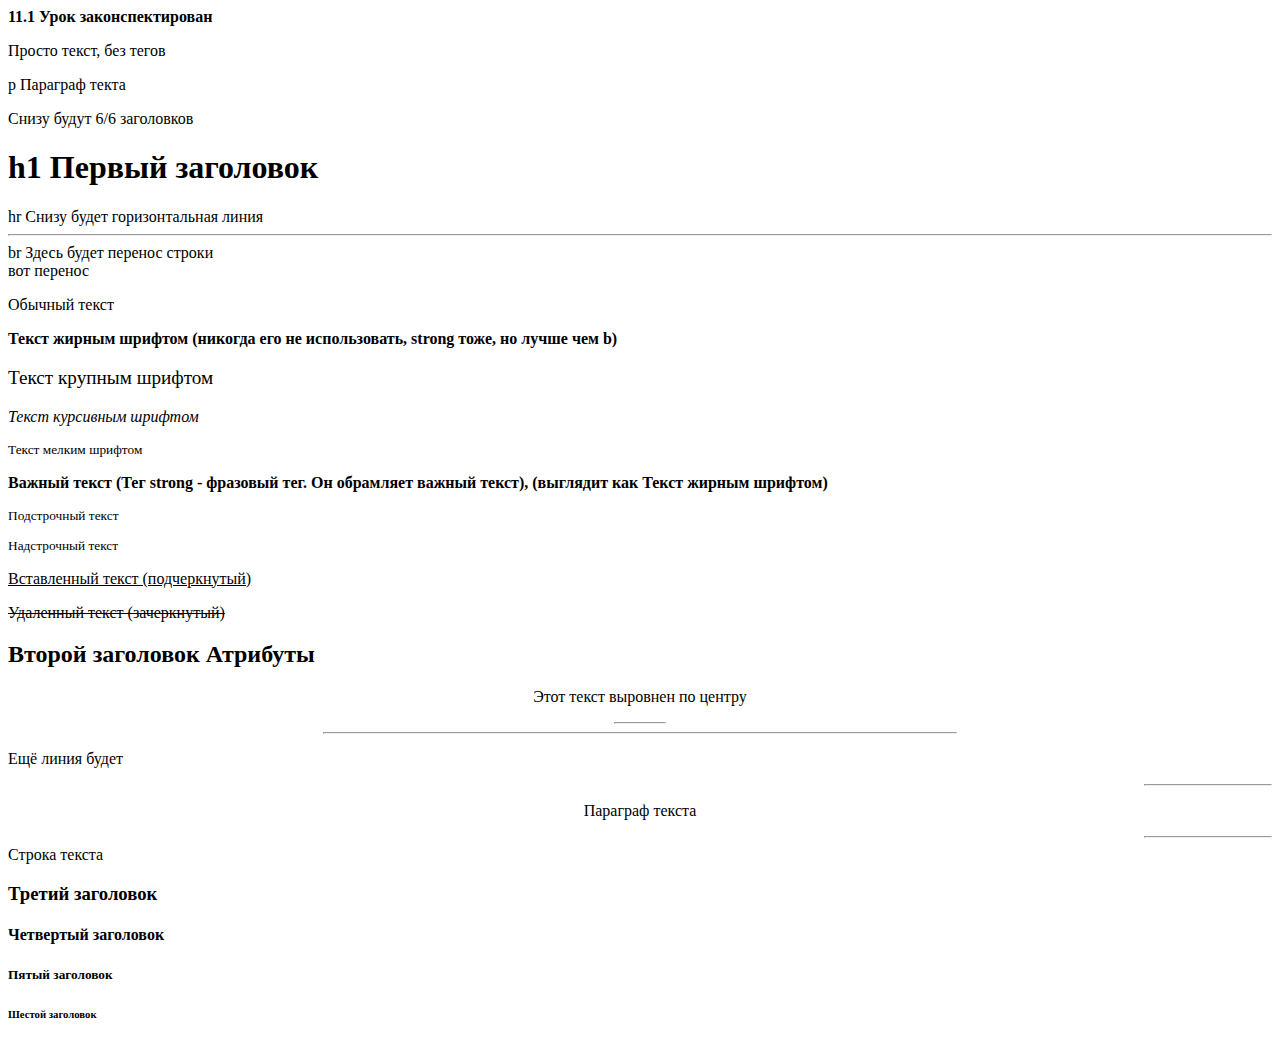
==== index.html @ 39ca6b89 "fix html/add css" ====
<html> 
    <head> 
        <title>title Заголовок страницы на вкладке браузера</title> 
        <link rel="stylesheet" href="style.css"> 
    </head>
    <body>
        <p class="strong">11.1 Урок законспектирован</p> 
            Просто текст, без тегов
            <p>p Параграф текта</p>
            <p>Снизу будут 6/6 заголовков</p> 
        <h1>h1 Первый заголовок</h1>
            hr Снизу будет горизонтальная линия
            <hr> 
            <!--Это кометарий, его не видно на страничке, видно только в коде-->
            br Здесь будет перенос строки 
            <br>
            вот перенос 
            <p>Обычный текст</p>
            <p class="strong">Текст жирным шрифтом (никогда его не использовать, strong тоже, но лучше чем b)</p>
            <p class="big">Текст крупным шрифтом</p>
            <p class="italic">Текст курсивным шрифтом</p>
            <p class="small"> Текст мелким шрифтом</p>
            <p class="strong">Важный текст (Тег strong - фразовый тег. Он обрамляет важный текст), 
                (выглядит как Текст жирным шрифтом)</p>
            <p class="sub">Подстрочный текст</p>
            <p class="sup">Надстрочный текст</p>
            <p class="ins">Вставленный текст (подчеркнутый)</p>
            <p class="del">Удаленный текст (зачеркнутый)</p>
        <h2>Второй заголовок Атрибуты</h2>
            <p align="center"> <!--center можно заменить на left и right-->
            Этот текст выровнен по центру
            </p> 
            <hr width="50px" /> 
            <hr width="50%" /> 
            <p>Ещё линия будет</p>
            <hr width="10%" align="right" /> 
            <p align="center">Параграф текста <br>
            <hr width="10%" align="right" />Строка текста 
            </p>            
        <h3>Третий заголовок</h3>
        <h4>Четвертый заголовок</h4>
        <h5>Пятый заголовок</h5>
        <h6>Шестой заголовок</h6>
    </body>
</html>
---- style.css ----
.strong {
    font-weight: bold;
}
.big {
    font-size: larger;
}
.italic {
    font-style: italic;
}
.small {
    font-size: smaller;
}
.sub {
    vertical-align: sub; 
    font-size: smaller;
}
.sup {
    vertical-align: sup; 
    font-size: smaller; 
}
.ins {
    text-decoration: underline; 
}
.del {
    text-decoration: line-through;
}
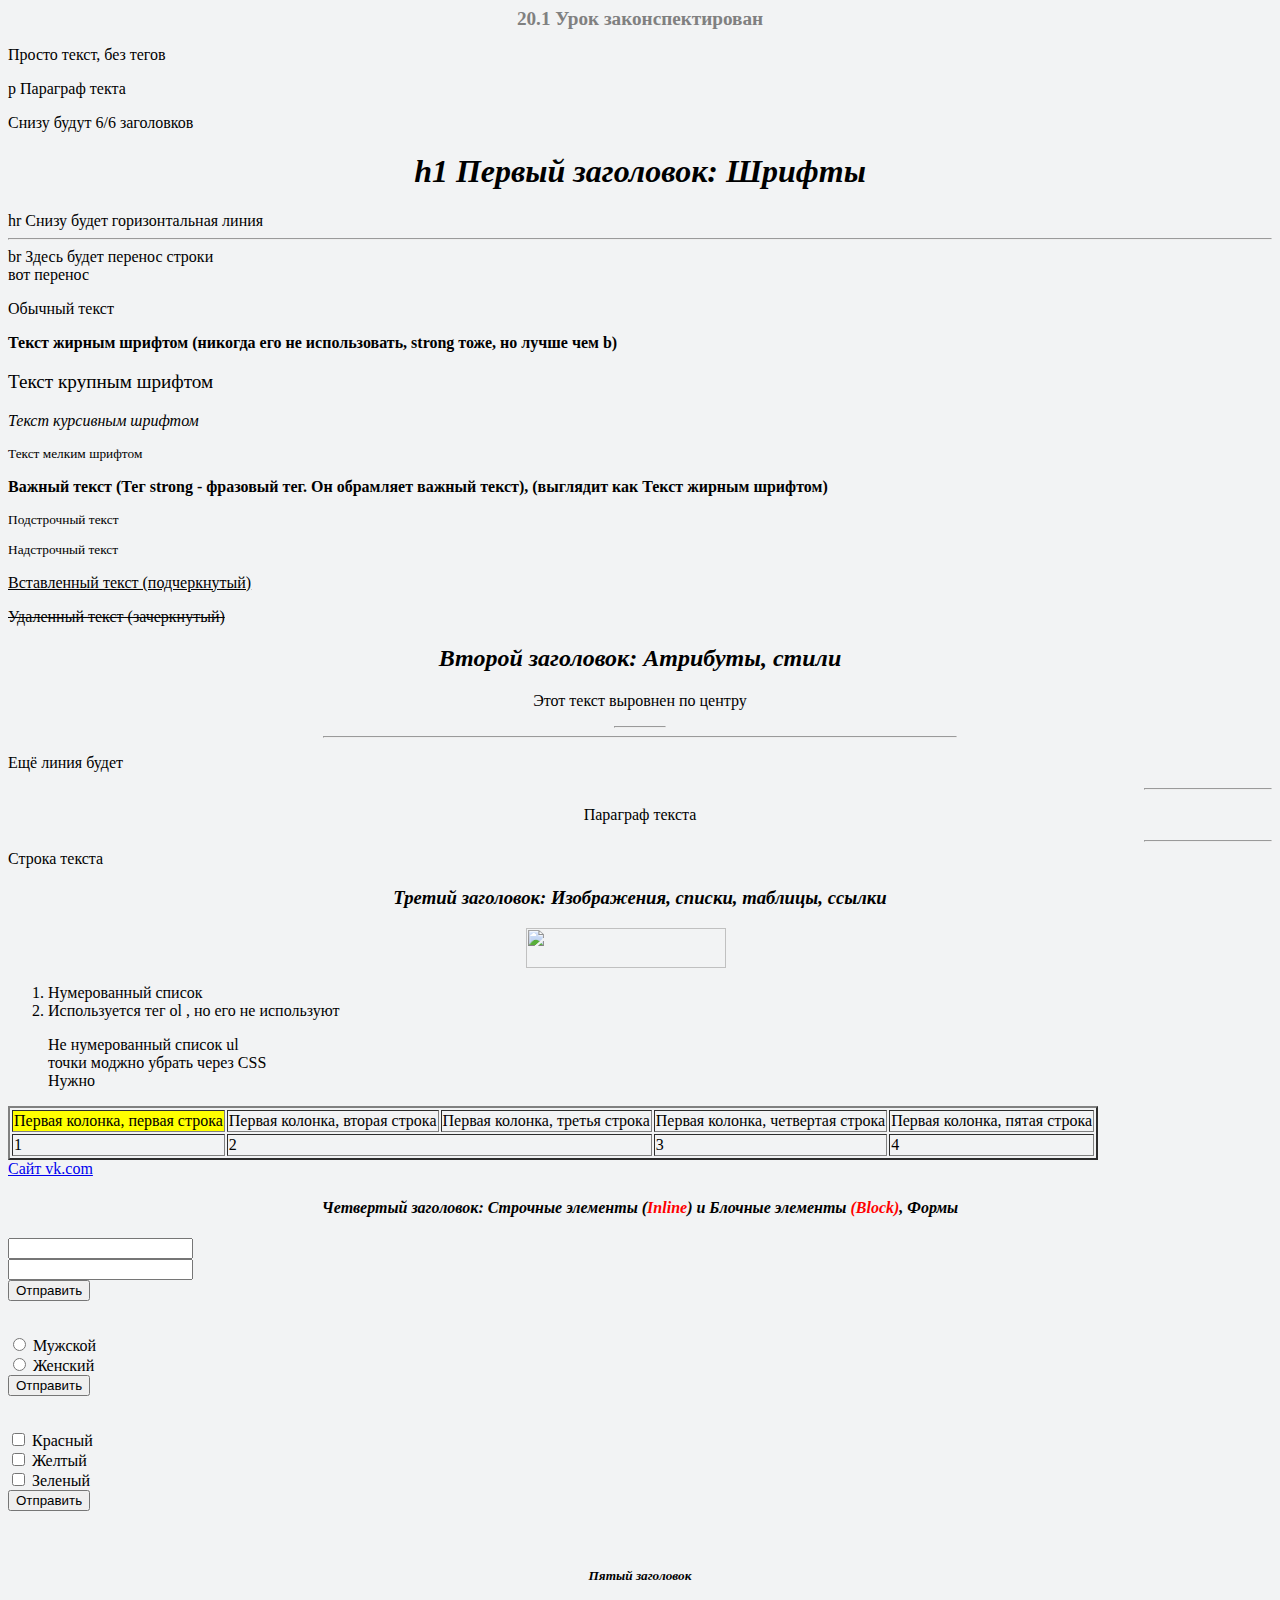
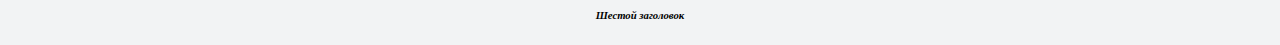
==== commit 5e0d8d3d: "Add files via upload" ====
--- a/index.html
+++ b/index.html
@@ -1,45 +1,96 @@
-<html> 
-    <head> 
-        <title>title Заголовок страницы на вкладке браузера</title> 
-        <link rel="stylesheet" href="style.css"> 
-    </head>
-    <body>
-        <p class="strong">11.1 Урок законспектирован</p> 
-            Просто текст, без тегов
-            <p>p Параграф текта</p>
-            <p>Снизу будут 6/6 заголовков</p> 
-        <h1>h1 Первый заголовок</h1>
-            hr Снизу будет горизонтальная линия
-            <hr> 
-            <!--Это кометарий, его не видно на страничке, видно только в коде-->
-            br Здесь будет перенос строки 
-            <br>
-            вот перенос 
-            <p>Обычный текст</p>
-            <p class="strong">Текст жирным шрифтом (никогда его не использовать, strong тоже, но лучше чем b)</p>
-            <p class="big">Текст крупным шрифтом</p>
-            <p class="italic">Текст курсивным шрифтом</p>
-            <p class="small"> Текст мелким шрифтом</p>
-            <p class="strong">Важный текст (Тег strong - фразовый тег. Он обрамляет важный текст), 
-                (выглядит как Текст жирным шрифтом)</p>
-            <p class="sub">Подстрочный текст</p>
-            <p class="sup">Надстрочный текст</p>
-            <p class="ins">Вставленный текст (подчеркнутый)</p>
-            <p class="del">Удаленный текст (зачеркнутый)</p>
-        <h2>Второй заголовок Атрибуты</h2>
-            <p align="center"> <!--center можно заменить на left и right-->
-            Этот текст выровнен по центру
-            </p> 
-            <hr width="50px" /> 
-            <hr width="50%" /> 
-            <p>Ещё линия будет</p>
-            <hr width="10%" align="right" /> 
-            <p align="center">Параграф текста <br>
-            <hr width="10%" align="right" />Строка текста 
-            </p>            
-        <h3>Третий заголовок</h3>
-        <h4>Четвертый заголовок</h4>
-        <h5>Пятый заголовок</h5>
-        <h6>Шестой заголовок</h6>
-    </body>
+<html> 
+    <head> 
+        <title>title Заголовок страницы на вкладке браузера</title> 
+        <link rel="stylesheet" href="style.css"> 
+    </head>
+    <body bgcolor="F2F3F4">
+        <p align="center"><span class="white_text big strong">20.1 Урок законспектирован</span></p> 
+            Просто текст, без тегов
+            <p>p Параграф текта</p>
+            <p>Снизу будут 6/6 заголовков</p> 
+        <h1>h1 Первый заголовок: Шрифты</h1>
+            hr Снизу будет горизонтальная линия
+            <hr> 
+            <!--Это кометарий, его не видно на страничке, видно только в коде-->
+            br Здесь будет перенос строки 
+            <br>
+            вот перенос 
+            <p>Обычный текст</p>
+            <p class="strong">Текст жирным шрифтом (никогда его не использовать, 
+                strong тоже, но лучше чем b)</p>
+            <p class="big">Текст крупным шрифтом</p>
+            <p class="italic">Текст курсивным шрифтом</p>
+            <p class="small"> Текст мелким шрифтом</p>
+            <p class="strong">Важный текст (Тег strong - фразовый тег. Он обрамляет важный текст), 
+                (выглядит как Текст жирным шрифтом)</p>
+            <p class="sub">Подстрочный текст</p>
+            <p class="sup">Надстрочный текст</p>
+            <p class="ins">Вставленный текст (подчеркнутый)</p>
+            <p class="del">Удаленный текст (зачеркнутый)</p>
+        <h2>Второй заголовок: Атрибуты, стили</h2>
+            <p align="center"> <!--center можно заменить на left и right-->
+            Этот текст выровнен по центру
+            </p> 
+            <hr width="50px" /> 
+            <hr width="50%" /> 
+            <p>Ещё линия будет</p>
+            <hr width="10%" align="right" /> 
+            <p align="center">Параграф текста <br>
+            <hr width="10%" align="right" />Строка текста 
+            </p>            
+        <h3>Третий заголовок: Изображения, списки, таблицы, ссылки</h3> 
+            <img class="microsoft_img" src="https://img-prod-cms-rt-microsoft-com.akamaized.net/cms/api/am/imageFileData/RE1Mu3b?ver=5c31">
+            <ol>
+                <li>Нумерованный список</li> 
+                <li>Используется тег ol , но его не используют</li>
+            </ol> 
+            <ul>
+                <div class="list"><li>Не нумерованный список ul</li> 
+                <li>точки моджно убрать через CSS</li>
+                <li>Нужно</li></div>
+            </ul>
+            <table border="2">
+                <!-- Атрибут border не поддерживается в HTML5 -->
+                <tr>
+                    <td bgcolor="yellow">Первая колонка, первая строка</td>
+                    <td>Первая колонка, вторая строка</td>
+                    <td>Первая колонка, третья строка</td>
+                    <td>Первая колонка, четвертая строка</td>
+                    <td>Первая колонка, пятая строка</td>
+                </tr>
+                <tr>
+                    <td>1</td>
+                    <td colspan="2">2</td>
+                    <td>3</td>
+                    <td>4</td>
+                </tr>
+            </table> 
+            <a href="http://www.vk.com" target="blank">Сайт vk.com</a> 
+            <!-- Атрибут target больше не используется -->
+        <h4>Четвертый заголовок: Строчные элементы (<span class="red">Inline</span>) и Блочные элементы 
+            <span class="red">(Block)</span>, Формы</h4>
+            <!-- Блочные элементы не могут входить в состав строчных -->
+                <form action="http://www.vk.com" method="post">
+                <!-- method="post" скрывакт в URL введенные данные, 
+                    method="get" не безопасен, он сохрняет данные из <form>  -->
+                    <input type="text" name="Имя пользователя" /> <br>
+                    <input type="password" name="Пароль" /> <br>
+                    <!-- Почему нет названий????????????????????????????????????????????????????????????????????? -->
+                    <input type="submit" value="Отправить" /> <br>
+                </form> <br> 
+                <form action="http://www.vk.com" method="post">
+                    <input type="radio" name="gender" value="1" /> Мужской <br> 
+                    <input type="radio" name="gender" value="2" /> Женский <br> 
+                    <!-- Radio предлагает выбрать что-то одно --> 
+                    <input type="submit" value="Отправить" /><br>
+                </form> <br>
+                <form action="http://www.vk.com" method="post">
+                    <input type="checkbox" name="color" value="1" /> Красный <br>
+                    <input type="checkbox" name="color" value="2" /> Желтый <br>
+                    <input type="checkbox" name="color" value="3" /> Зеленый <br> 
+                    <input type="submit" value="Отправить" /> <br>
+                </form> <br>
+        <h5>Пятый заголовок</h5>
+        <h6>Шестой заголовок</h6>
+    </body>
 </html>--- a/style.css
+++ b/style.css
@@ -1,26 +1,51 @@
-.strong {
-    font-weight: bold;
-}
-.big {
-    font-size: larger;
-}
-.italic {
-    font-style: italic;
-}
-.small {
-    font-size: smaller;
-}
-.sub {
-    vertical-align: sub; 
-    font-size: smaller;
-}
-.sup {
-    vertical-align: sup; 
-    font-size: smaller; 
-}
-.ins {
-    text-decoration: underline; 
-}
-.del {
-    text-decoration: line-through;
-} 
+.strong {
+    font-weight: bold;
+}
+.big {
+    font-size: larger;
+}
+.italic {
+    font-style: italic;
+}
+.small {
+    font-size: smaller;
+}
+.sub {
+    vertical-align: sub; 
+    font-size: smaller;
+}
+.sup {
+    vertical-align: sup; 
+    font-size: smaller; 
+}
+.ins {
+    text-decoration: underline; 
+}
+.del {
+    text-decoration: line-through;
+} 
+h1, h2,  h3, h4, h5, h6 {
+    text-align: center; 
+    font-style: italic;
+    /* Расположение текста по центру, слева, справа */
+} 
+.microsoft_img {
+    margin-left: 41%; 
+    /* Расположение слева */
+    height: 40px;
+/* Высота */
+    width: 200px; 
+     /* Ширина */
+} 
+.list {
+    list-style-type: none;
+} 
+.center {
+    text-align: center;
+}
+.red {
+    color: red;
+} 
+.white_text {
+    color: #808080;
+}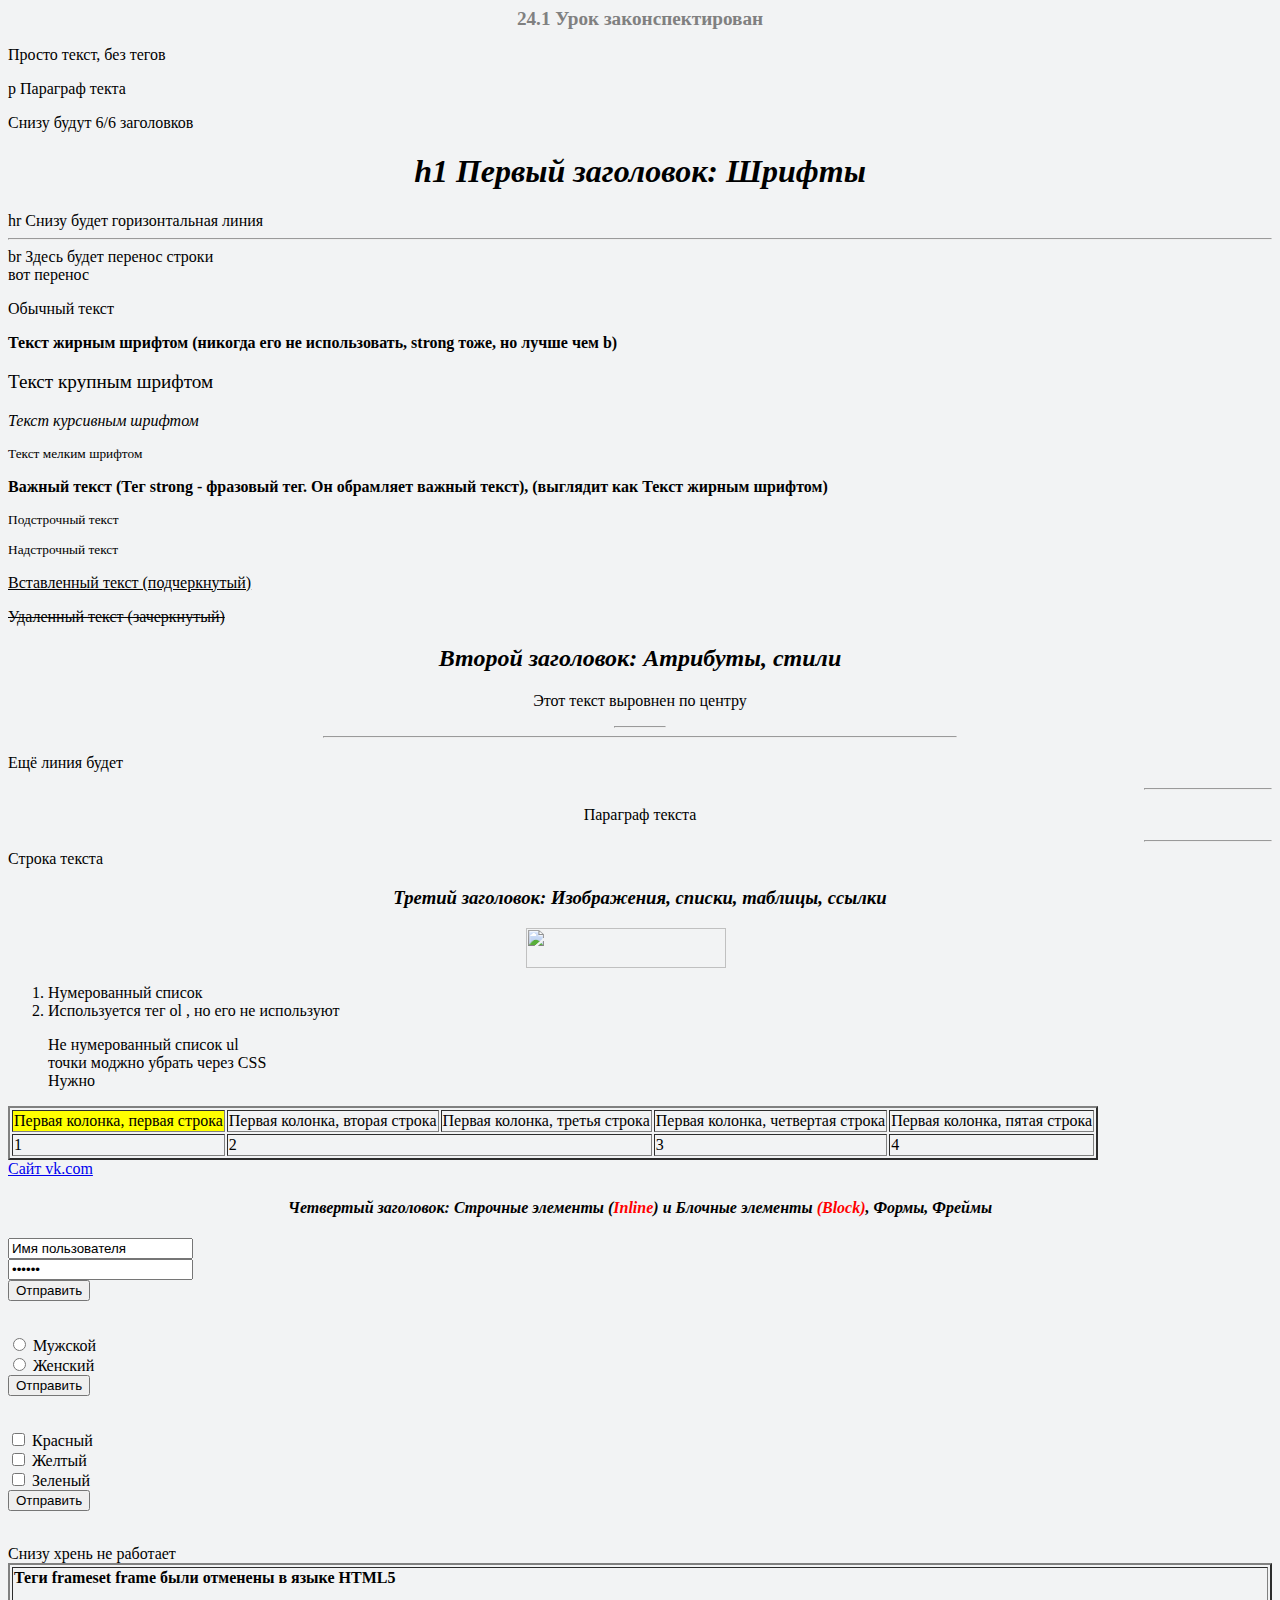
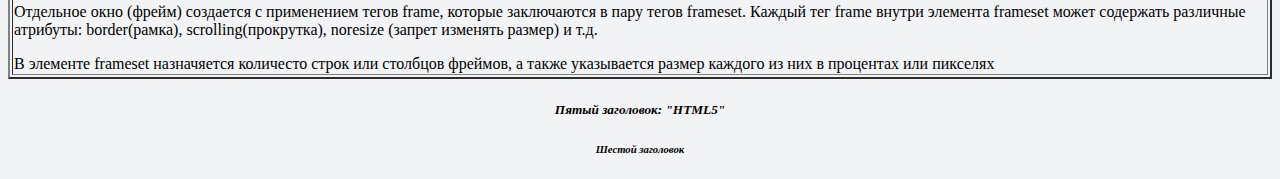
==== commit 5594c60e: "Add files via upload" ====
--- a/index.html
+++ b/index.html
@@ -4,7 +4,7 @@
         <link rel="stylesheet" href="style.css"> 
     </head>
     <body bgcolor="F2F3F4">
-        <p align="center"><span class="white_text big strong">20.1 Урок законспектирован</span></p> 
+        <p align="center"><span class="white_text big strong">24.1 Урок законспектирован</span></p> 
             Просто текст, без тегов
             <p>p Параграф текта</p>
             <p>Снизу будут 6/6 заголовков</p> 
@@ -68,14 +68,13 @@
             <a href="http://www.vk.com" target="blank">Сайт vk.com</a> 
             <!-- Атрибут target больше не используется -->
         <h4>Четвертый заголовок: Строчные элементы (<span class="red">Inline</span>) и Блочные элементы 
-            <span class="red">(Block)</span>, Формы</h4>
+            <span class="red">(Block)</span>, Формы, Фреймы</h4>
             <!-- Блочные элементы не могут входить в состав строчных -->
                 <form action="http://www.vk.com" method="post">
                 <!-- method="post" скрывакт в URL введенные данные, 
                     method="get" не безопасен, он сохрняет данные из <form>  -->
-                    <input type="text" name="Имя пользователя" /> <br>
-                    <input type="password" name="Пароль" /> <br>
-                    <!-- Почему нет названий????????????????????????????????????????????????????????????????????? -->
+                    <input type="text" value="Имя пользователя" /> <br>
+                    <input type="password" value="Пароль" /> <br>
                     <input type="submit" value="Отправить" /> <br>
                 </form> <br> 
                 <form action="http://www.vk.com" method="post">
@@ -89,8 +88,26 @@
                     <input type="checkbox" name="color" value="2" /> Желтый <br>
                     <input type="checkbox" name="color" value="3" /> Зеленый <br> 
                     <input type="submit" value="Отправить" /> <br>
-                </form> <br>
-        <h5>Пятый заголовок</h5>
+                </form> <br> 
+                Снизу хрень не работает <br>
+                <table border="2">
+                    <tr>
+                        <td>
+                            <p><strong>Теги frameset frame были отменены в языке HTML5</strong></p>
+                            <p>Отдельное окно (фрейм) создается с применением тегов frame, которые заключаются в пару тегов frameset. 
+                                Каждый тег frame внутри элемента frameset  может содержать различные атрибуты: 
+                                border(рамка), scrolling(прокрутка), noresize (запрет изменять размер) и т.д.</p>
+                            <p>В элементе frameset назначяется количесто строк или столбцов фреймов, 
+                                а также указывается размер каждого из них в процентах или пикселях</p>
+                            <frameset cols="100, 25%, *">
+                               <frame src="http://www.vk.com" />
+                            </frameset>
+                            <frameset rows="100, 25%, *">
+                            </frameset> 
+                        </td>
+                    </tr>
+                </table>
+        <h5>Пятый заголовок: "HTML5"</h5>
         <h6>Шестой заголовок</h6>
     </body>
 </html>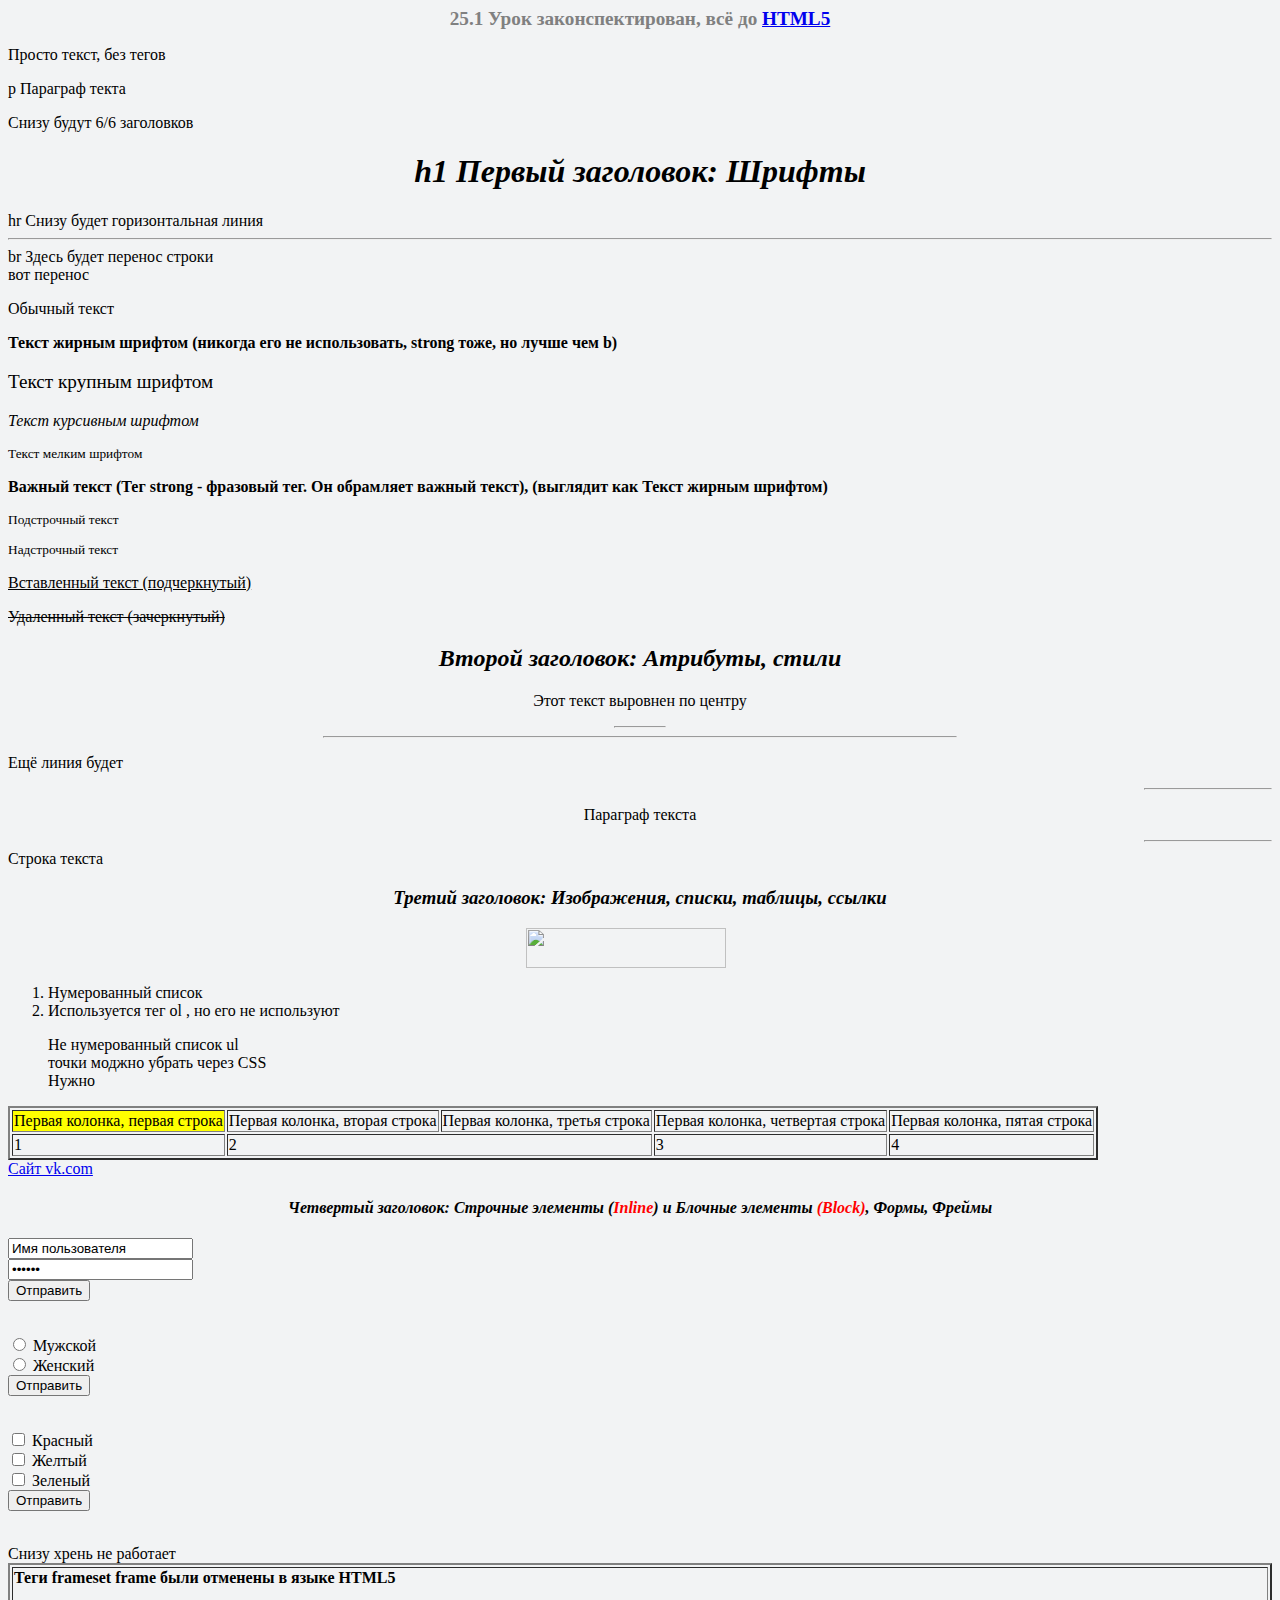
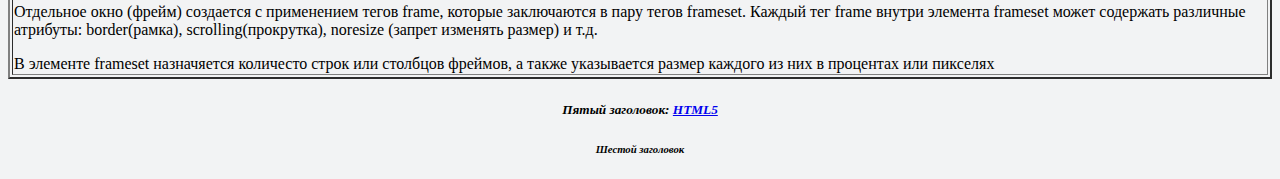
==== commit 2fdd9f73: "Add files via upload" ====
--- a/index.html
+++ b/index.html
@@ -4,7 +4,8 @@
         <link rel="stylesheet" href="style.css"> 
     </head>
     <body bgcolor="F2F3F4">
-        <p align="center"><span class="white_text big strong">24.1 Урок законспектирован</span></p> 
+        <p align="center"><span class="white_text big strong">25.1 Урок законспектирован, 
+            всё до <a href="pages/HTML5.htm">HTML5</a></span></p> 
             Просто текст, без тегов
             <p>p Параграф текта</p>
             <p>Снизу будут 6/6 заголовков</p> 
@@ -107,7 +108,7 @@
                         </td>
                     </tr>
                 </table>
-        <h5>Пятый заголовок: "HTML5"</h5>
+        <h5>Пятый заголовок: <a href="pages/HTML5.htm">HTML5</a></h5>
         <h6>Шестой заголовок</h6>
     </body>
 </html>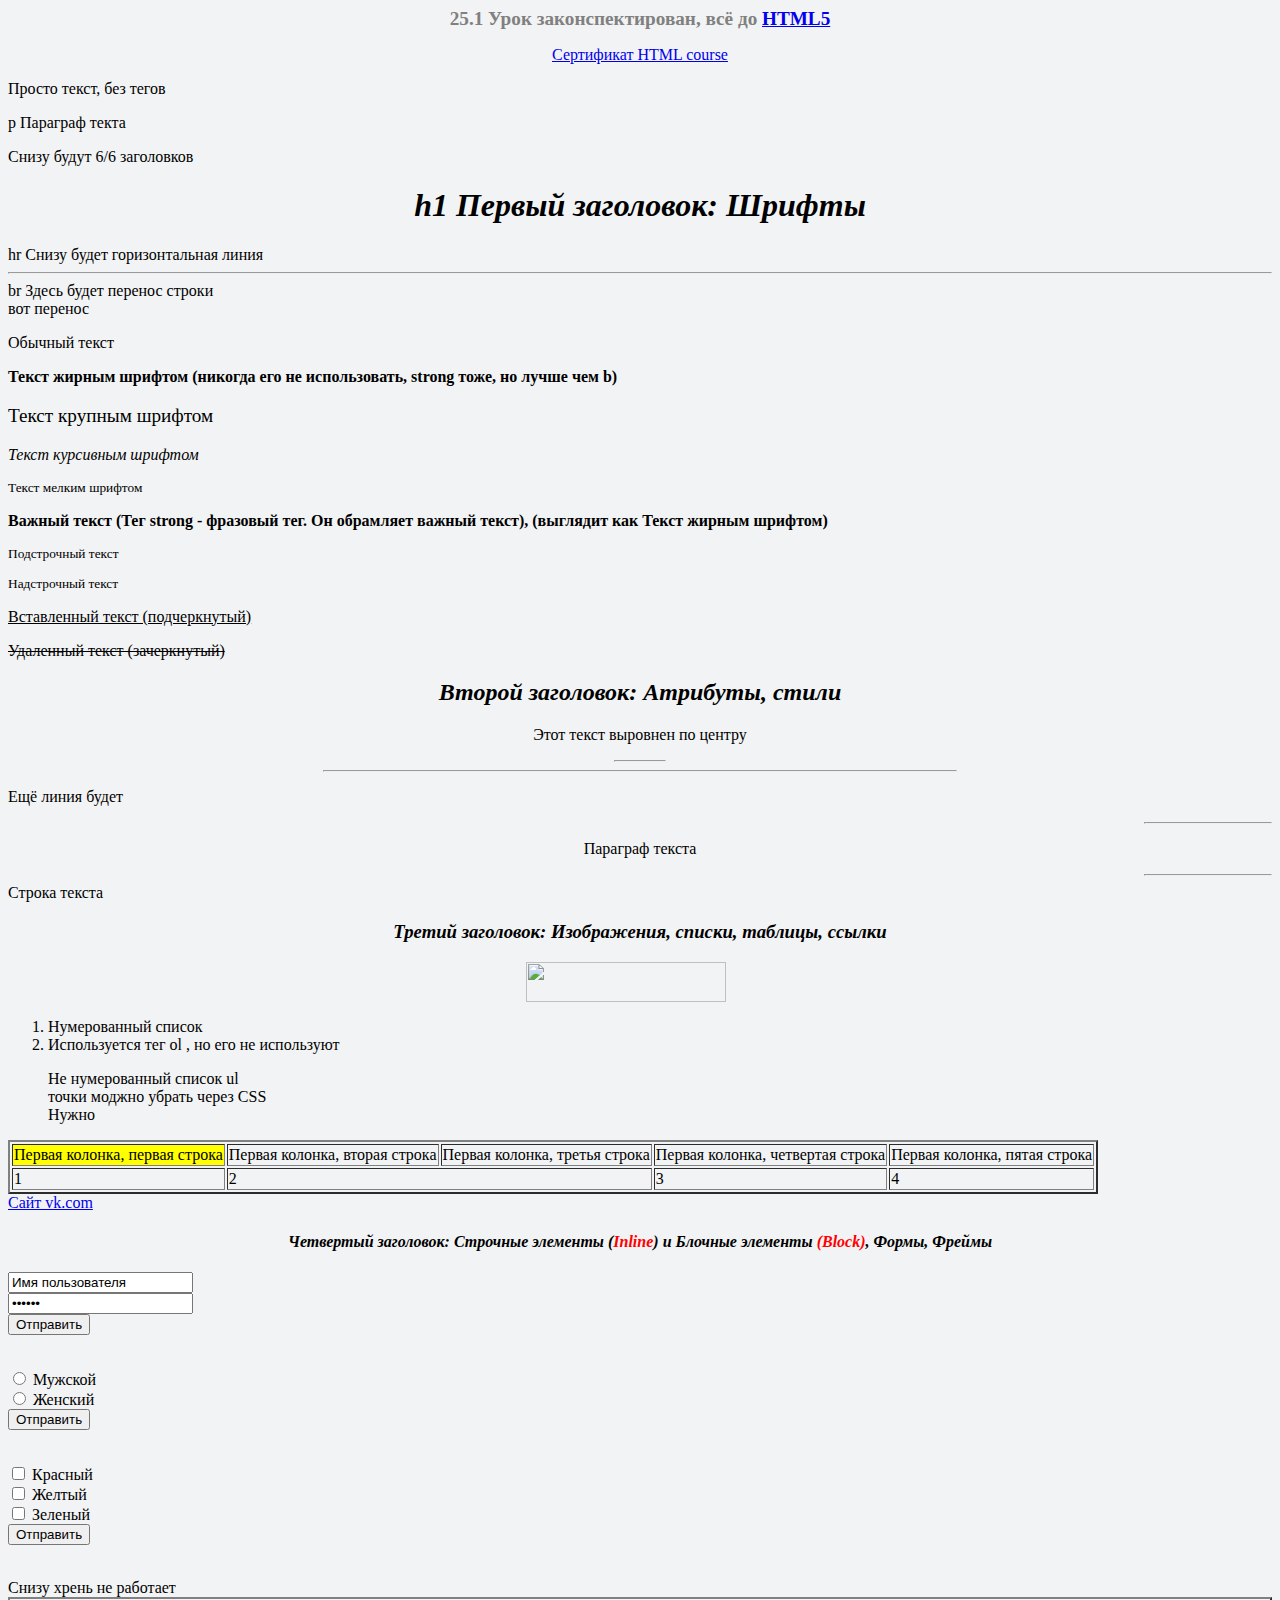
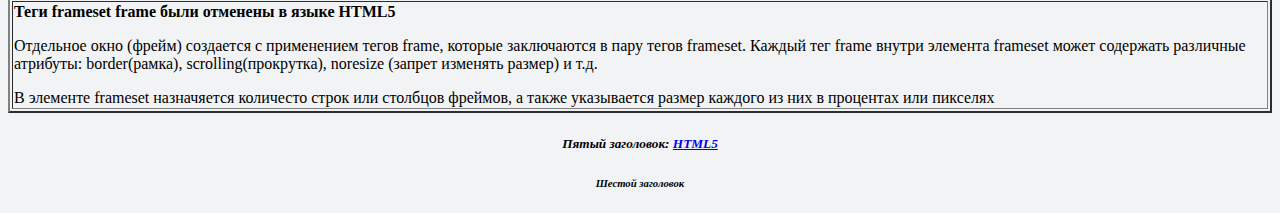
==== commit 23fb7554: "Add files via upload" ====
--- a/index.html
+++ b/index.html
@@ -6,6 +6,8 @@
     <body bgcolor="F2F3F4">
         <p align="center"><span class="white_text big strong">25.1 Урок законспектирован, 
             всё до <a href="pages/HTML5.htm">HTML5</a></span></p> 
+            <p align="center"><a href="https://www.sololearn.com/Certificate/1014-24643367/pdf/">
+                Сертификат HTML course</a></p>
             Просто текст, без тегов
             <p>p Параграф текта</p>
             <p>Снизу будут 6/6 заголовков</p> 
